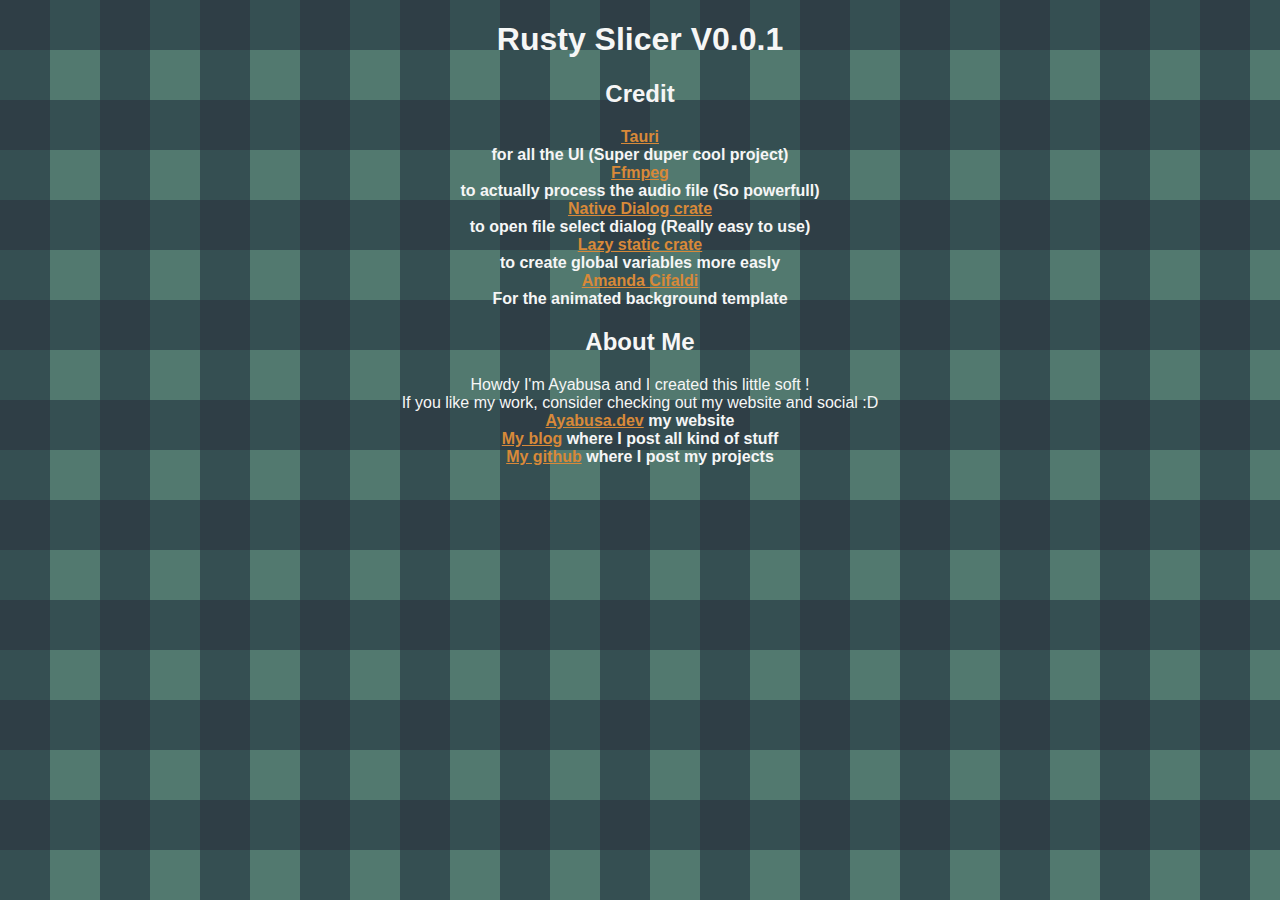
==== src/about.html @ 9f29e6d6 "added about menu" ====
<!doctype html>
<html lang="en">
<head>
  <meta charset="UTF-8" />
  <link rel="stylesheet" href="styles.css" />
  <meta name="viewport" content="width=device-width, initial-scale=1.0" />
  <title>About Rusty slicer</title>
</head>

<body>
    <div class="about_main">
    <h1> Rusty Slicer V0.0.1 </h1>
    <h2 class="credit"> Credit </h2>
    <p class="credit">
        <b>
        <a href="https://tauri.app/" target="_blank">Tauri</a> <br> for all the UI (Super duper cool project) <br>
        <a href="https://ffmpeg.org/" target="_blank">Ffmpeg</a> <br> to actually process the audio file (So powerfull) <br>
        <a href="https://crates.io/crates/native-dialog" target="_blank">Native Dialog crate</a> <br> to open file select dialog (Really easy to use) <br>
        <a href="https://crates.io/crates/lazy_static" target="_blank">Lazy static crate</a> <br> to create global variables more easly <br>
        <a href="https://codepen.io/algcifaldi" target="_blank">Amanda Cifaldi</a> <br> For the animated background template <br>

        </b>
    </p>
    <h2 class="credit"> About Me </h2>
    <p class="credit">
        Howdy I'm Ayabusa and I created this little soft !<br>
        If you like my work, consider checking out my website and social :D <br>
        <b>
        <a href="https://www.ayabusa.dev" target="_blank">Ayabusa.dev</a> my website <br>
        <a href="https://blog.ayabusa.dev" target="_blank">My blog</a> where I post all kind of stuff <br>
        <a href="https://github.com/ayabusa" target="_blank">My github</a> where I post my projects <br>
        </b>
    </p>
</div>
</body>
---- src/styles.css ----
:root {
  font-family: Inter, Avenir, Helvetica, Arial, sans-serif;

  color: #f6f6f6;
  background-color: #292829;

  font-synthesis: none;
  text-rendering: optimizeLegibility;
  -webkit-font-smoothing: antialiased;
  -moz-osx-font-smoothing: grayscale;
  -webkit-text-size-adjust: 100%;
}

textarea {
  width: 100%;
}

img{
  height: 2em;
  width: 2em;
}

.select-file {

  display: flex;
  flex-direction: row;
  justify-content: space-between;
  align-items: center;
  row-gap: 0;
}

.main-container {
  display: flex;
  flex-direction: column;
  justify-content: space-between;
  align-items: normal;
  height: 97vh;
}

::-moz-selection { /* Code for Firefox */
  color: #ffffff;
  background: #d88939;
}

::selection {
  color: #ffffff;
  background: #d88939;
}

a {
  color: #d88939;
}

.credit {
  text-align: center;
}

.row {
  display: flex;
  justify-content: center;
}


h1 {
  text-align: center;
}

input,
button {
  border-radius: 8px;
  border: 1px solid transparent;
  padding: 0.5em 0.5em;
  font-size: 1em;
  font-weight: 500;
  font-family: inherit;
  color: #ffffff;
  background-color: #292829;
  transition: border-color 0.25s, color 0.25s;
  border-color: #ffffff;
  box-shadow: 0 2px 2px rgba(0, 0, 0, 0.2);
}

button {
  cursor: pointer;
}

button:hover {
  border-color: #d88939;
  color: #d88939;
}
button:active {
  border-color: #d88939;
  background-color: #353435;
}

input,
button {
  outline: none;
}

.slice-button{
  border-color: #292829;
  color: #292829;
  background-color: #d88939;
}

.slice-button:hover{
  border-color: #d88939;
  color: #d88939;
  background-color: #292829;
}

.slice-button:active {
  background-color: #353435;
}


#greet-input {
  margin-right: 5px;
}

.about_main {
  position: absolute;
  top: 0;
  left: 0;
  right: 0;
  bottom: 0;
  
  background-color: #52796F;
  background-image:
  linear-gradient(45deg, #354F52 25%, transparent 25%, transparent 75%, #354F52 75%, #354F52), 
  linear-gradient(45deg, #354F52 25%, transparent 25%, transparent 75%, #354F52 75%, #354F52),
  linear-gradient(45deg, transparent, transparent 50%, #2F3E46 50%, #2F3E46);
  background-size: 100px 100px;
  background-position: 0 0, 50px 50px, 50px 0px;
  -webkit-animation: scroll 5s linear infinite;
}

@-webkit-keyframes scroll {
  from { background-position: 0 0, 50px 50px, 50px 0; }
  to { background-position: -100px -100px, -50px -50px, -50px -100px; }
}
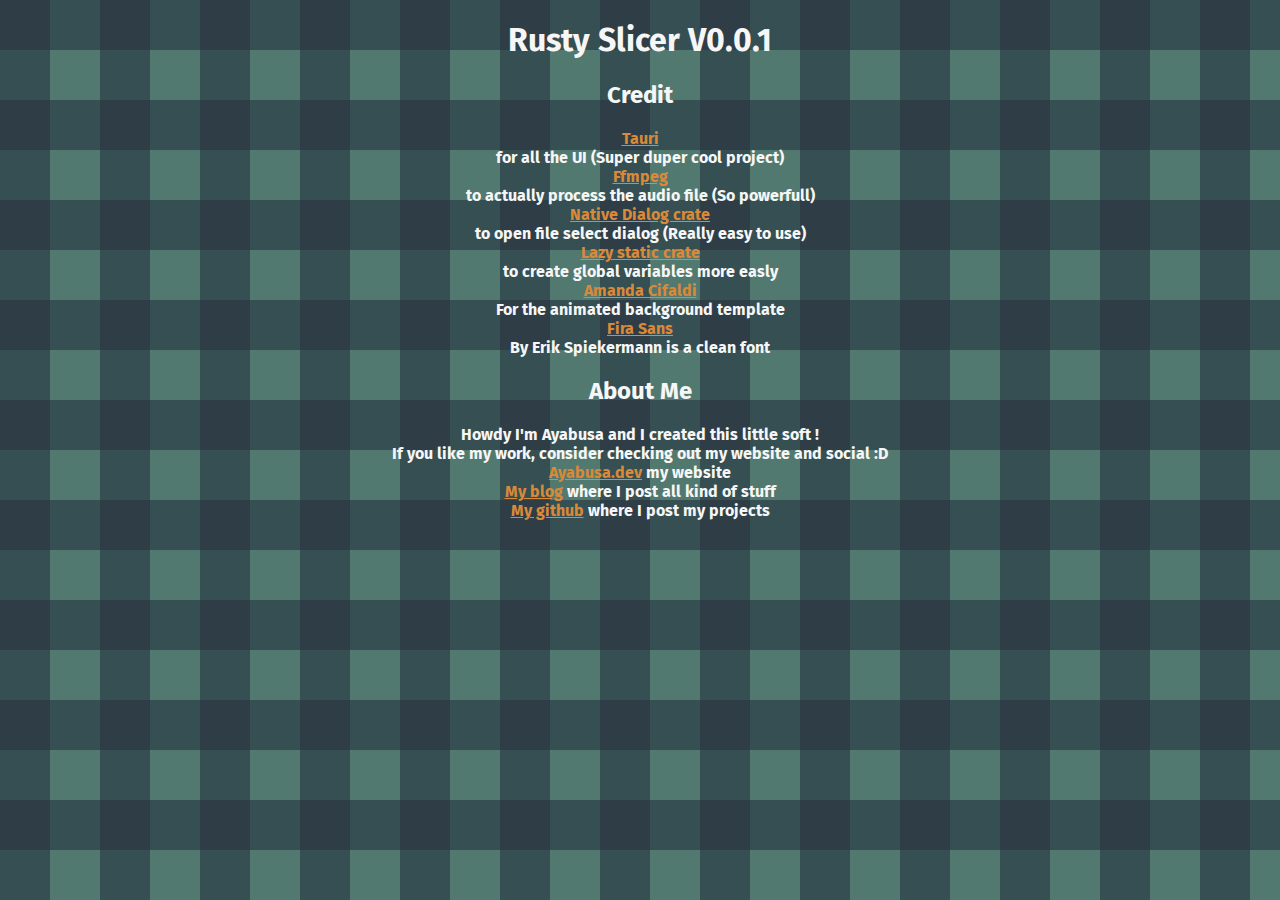
==== commit c03b8f16: "Rusty slicer is now dummy proof" ====
--- a/src/about.html
+++ b/src/about.html
@@ -18,7 +18,7 @@
         <a href="https://crates.io/crates/native-dialog" target="_blank">Native Dialog crate</a> <br> to open file select dialog (Really easy to use) <br>
         <a href="https://crates.io/crates/lazy_static" target="_blank">Lazy static crate</a> <br> to create global variables more easly <br>
         <a href="https://codepen.io/algcifaldi" target="_blank">Amanda Cifaldi</a> <br> For the animated background template <br>
-
+        <a href="https://mozilla.github.io/Fira/" target="_blank">Fira Sans</a> <br> By Erik Spiekermann is a clean font <br>
         </b>
     </p>
     <h2 class="credit"> About Me </h2>
--- a/src/styles.css
+++ b/src/styles.css
@@ -1,5 +1,10 @@
+@font-face {
+  font-family: FiraSans-extrabold;
+  src: url(fonts/FiraSans-Bold.ttf);
+}
+
 :root {
-  font-family: Inter, Avenir, Helvetica, Arial, sans-serif;
+  font-family: FiraSans-extrabold, Inter, Avenir, Helvetica, Arial, sans-serif;
 
   color: #f6f6f6;
   background-color: #292829;
@@ -139,4 +144,15 @@
 @-webkit-keyframes scroll {
   from { background-position: 0 0, 50px 50px, 50px 0; }
   to { background-position: -100px -100px, -50px -50px, -50px -100px; }
+}
+
+progress::-moz-progress-bar { background: #d88939; }
+progress::-webkit-progress-value { background: #d88939; }
+progress {
+  color: #d88939;
+  width: 100%;
+}
+
+.progress_center {
+  text-align: center;
 }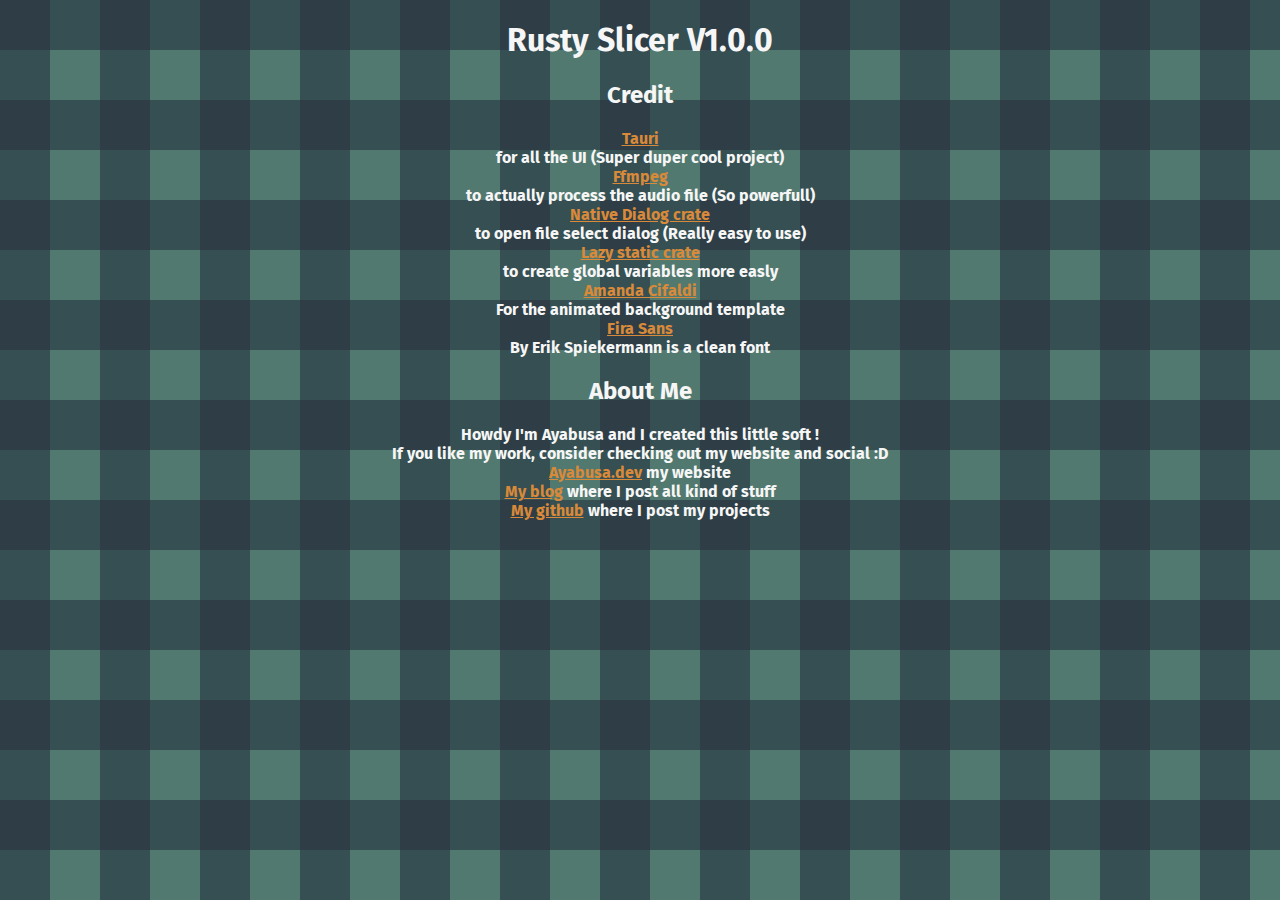
==== commit 728b1728: "changed main page layout and fixed some bugs" ====
--- a/src/about.html
+++ b/src/about.html
@@ -9,7 +9,7 @@
 
 <body>
     <div class="about_main">
-    <h1> Rusty Slicer V0.0.1 </h1>
+    <h1> Rusty Slicer V1.0.0 </h1>
     <h2 class="credit"> Credit </h2>
     <p class="credit">
         <b>
--- a/src/styles.css
+++ b/src/styles.css
@@ -17,7 +17,8 @@
 }
 
 textarea {
-  width: 100%;
+  width: 95%;
+  flex: 1;
 }
 
 img{
@@ -42,6 +43,13 @@
   height: 97vh;
 }
 
+.action-container{
+  display: grid;
+  grid-auto-flow: column;
+  grid-auto-columns: 1fr;
+
+}
+
 ::-moz-selection { /* Code for Firefox */
   color: #ffffff;
   background: #d88939;
@@ -56,6 +64,10 @@
   color: #d88939;
 }
 
+.credit_main {
+  margin-left: auto;
+  margin-right: auto;
+}
 .credit {
   text-align: center;
 }
@@ -107,6 +119,7 @@
   border-color: #292829;
   color: #292829;
   background-color: #d88939;
+  float: right;
 }
 
 .slice-button:hover{
